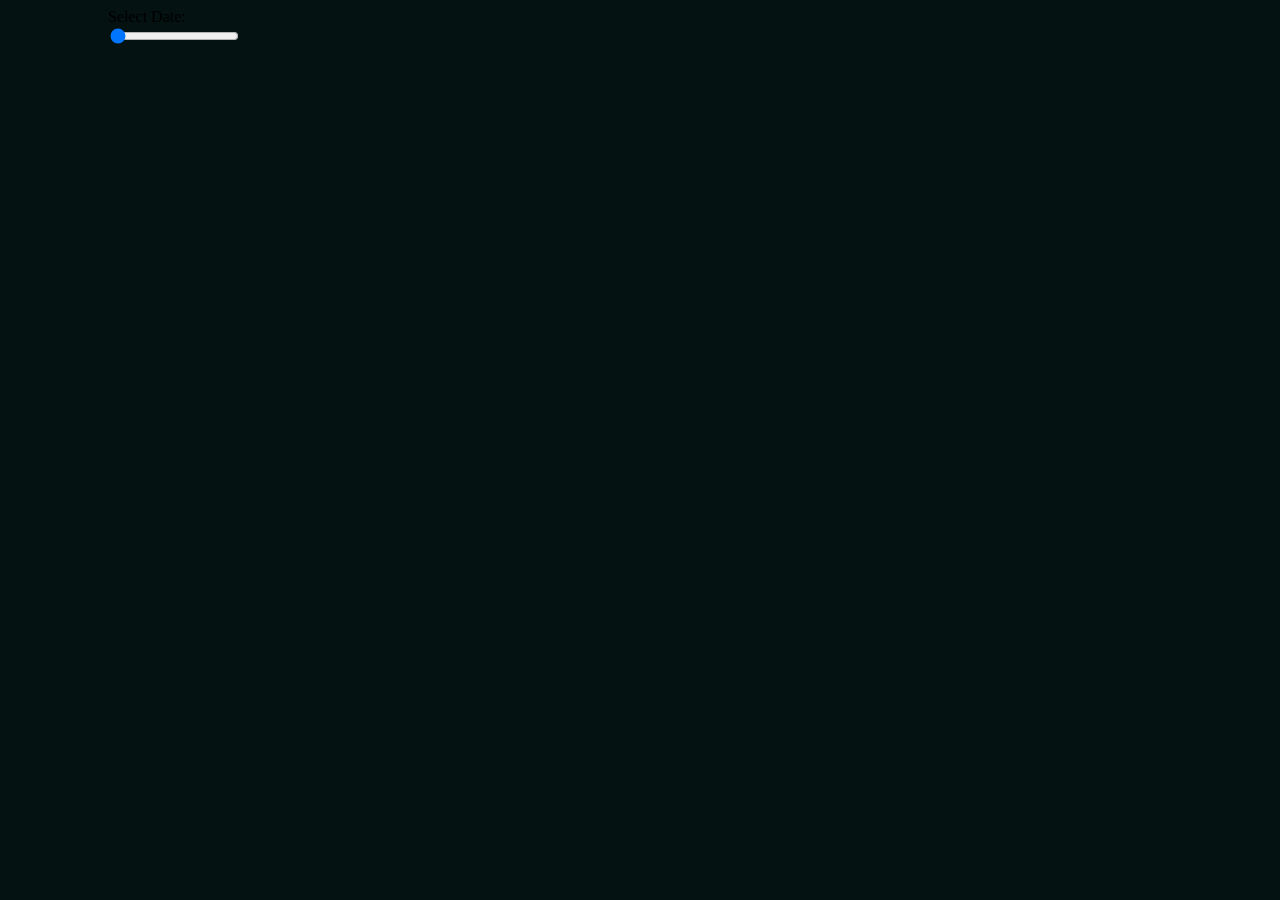
==== index.html @ 00a25d13 "Commit" ====
<!DOCTYPE html>
<html lang="en">

    <head>
        <meta charset="UTF-8">
        <meta name="viewport" content="width=device-width, initial-scale=1.0">
        <title>D3.js Bar Chart with Slider</title>
        <link rel="stylesheet" href="style.css">
        <script src="https://d3js.org/d3.v5.min.js"></script>
    </head>

    <body>

        <div id="cgSectorChart"></div>

        <div id="sliderDiv">
            <label for="dateSlider">Select Date:</label>
            <br>
            <input type="range" id="dateSlider" min="0" max="11" step="1" value="0">
            <br>
            <span id="selectedDate"></span>
        </div>


        <script src="test2.js"></script>
    </body>

</html>
---- style.css ----
@font-face {
  font-family: "BeVietnamPro-Light";
  src: url('../Fonts/BeVietnamPro-Light.otf');
  font-family: "BeVietnamPro-Regular";
  src: url('../Fonts/BeVietnamPro-Regular.otf');
  font-family: "BeVietnamPro-SemiBold";
  src: url('../Fonts/BeVietnamPro-SemiBold.otf');
}

#capGainSector-container {
}


#cgSectorBarPos {
    fill:#7FF224;
}

.cap-gain-label {
    font-size: 12px;
    font-family: "BeVietnamPro-SemiBold", Arial;
}

#cgSectorBarNeg {
    fill:#F0305E;
}


text {
    font-size: 9px;
    font-family: "BeVietnamPro-Light", Arial;
    text-transform: uppercase;
    fill:#F5F5F5;
}

#capGainIndustry-container {

}

#contrastBars {
    fill:#1B2827;
    z-index: -5;
}


body {
    overflow: hidden;
    background-color: #041211;
}

.tick line{
  /* visibility:hidden; */
  stroke: #343F3F;
}


#sliderDiv {
    margin-left: 100px;
}
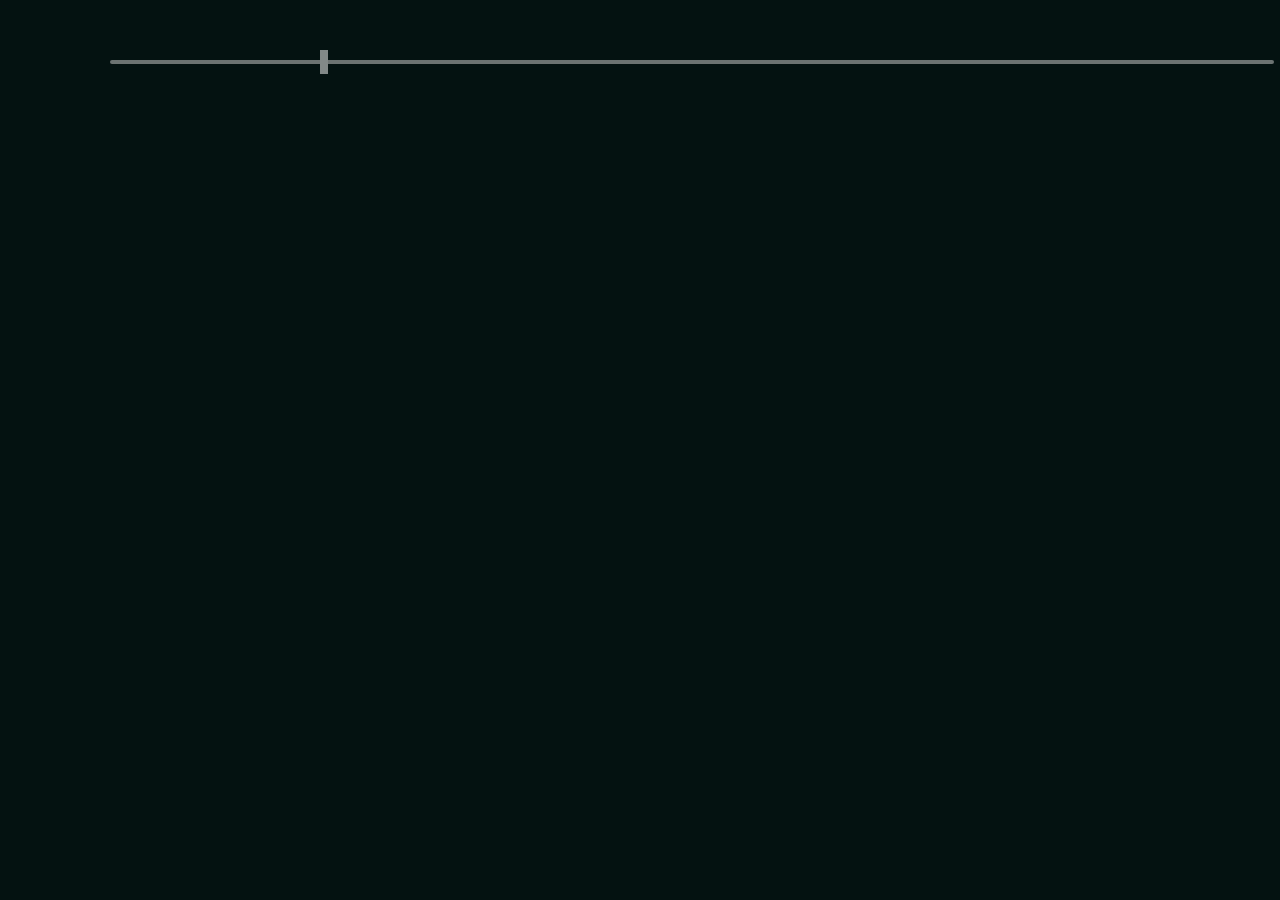
==== commit 53698638: "Updated FIles" ====
--- a/index.html
+++ b/index.html
@@ -13,10 +13,14 @@
 
         <div id="cgSectorChart"></div>
 
+        <div class="centered">
+            <H1 id="selectedDate"></H1>
+        </div>
+
         <div id="sliderDiv">
-            <label for="dateSlider">Select Date:</label>
+            <!-- <label for="dateSlider">Select Date:</label> -->
             <br>
-            <input type="range" id="dateSlider" min="0" max="11" step="1" value="0">
+            <input type="range" id="dateSlider" min="0" max="110" step="1" value="20">
             <br>
             <span id="selectedDate"></span>
         </div>
--- a/style.css
+++ b/style.css
@@ -56,3 +56,40 @@
 #sliderDiv {
     margin-left: 100px;
 }
+
+.centered {
+    display:flex;
+    justify-content: center;
+}
+
+h1 {
+    font-size: 18px;
+    font-family: "BeVietnamPro-Regular", Arial;
+    text-transform: uppercase;
+    color:#F5F5F5;
+}
+
+input {
+  -webkit-appearance: none;  /* Override default CSS styles */
+  appearance: none;
+  width: 100%; /* Full-width */
+  height: 4px; /* Specified height */
+  border-radius: 200px;
+  background: #d3d3d3; /* Grey background */
+  outline: none; /* Remove outline */
+  opacity: 0.5; /* Set transparency (for mouse-over effects on hover) */
+  -webkit-transition: .2s; /* 0.2 seconds transition on hover */
+  transition: opacity .2s;
+}
+
+input:hover {
+  opacity: 1; /* Fully shown on mouse-over */
+}
+
+::-webkit-slider-thumb{
+    -webkit-appearance: none;
+    appearance: none;
+    background-color: #ffffff;
+    height: 1.5rem;
+    width: 0.5rem;  
+}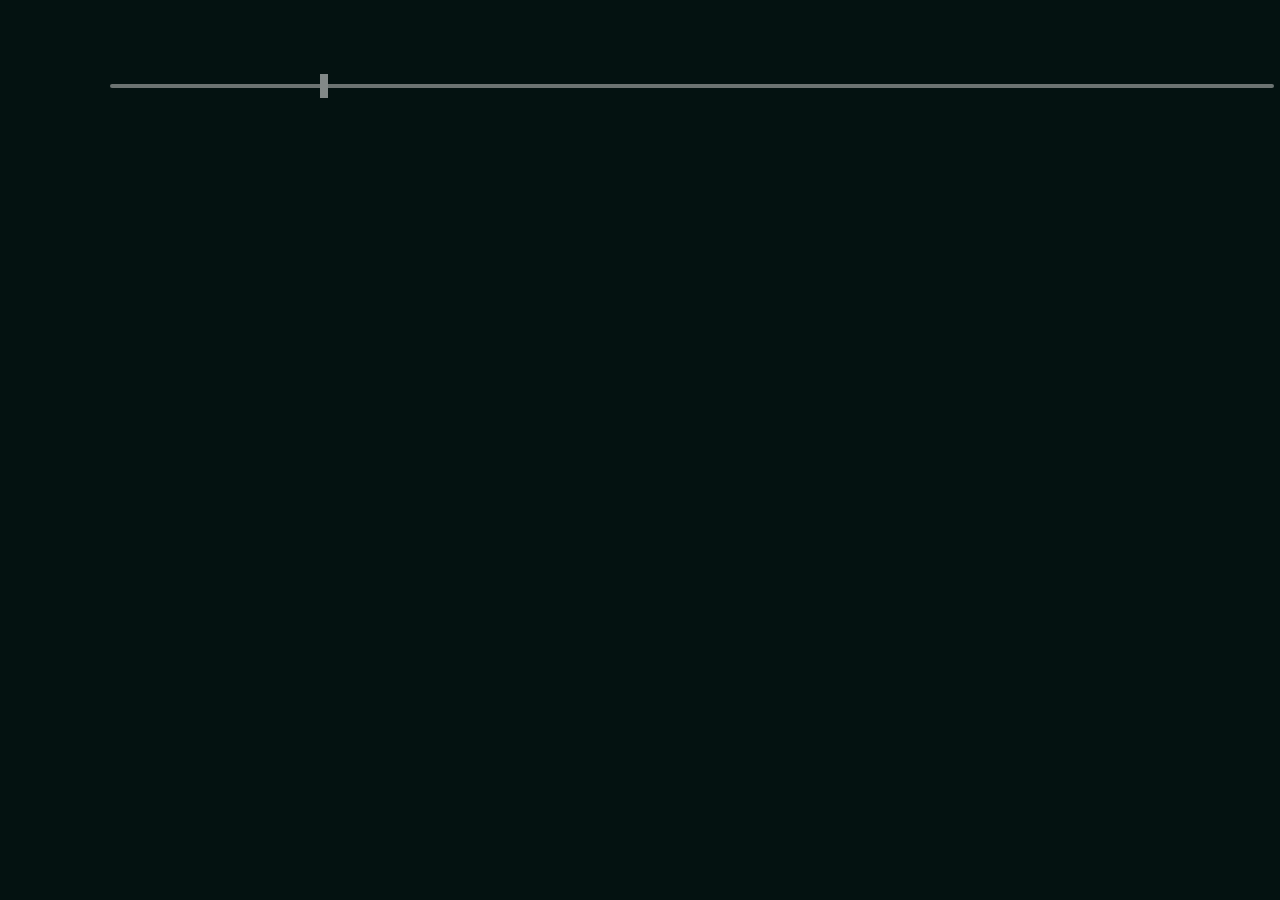
==== commit 24aa86c6: "2 Charts" ====
--- a/index.html
+++ b/index.html
@@ -10,8 +10,16 @@
     </head>
 
     <body>
+        <div class="centered">
+            <H1 id="selectedDate"></H1>
+        </div>
+        <div id="cgSectorChart"></div>
+        <div id="cgIndustryChart"></div>
 
-        <div id="cgSectorChart"></div>
+
+
+        <div id="cgIndustryGrossNetChart"></div>
+        <div id="sp500Chart"></div>
 
         <div class="centered">
             <H1 id="selectedDate"></H1>
@@ -25,8 +33,7 @@
             <span id="selectedDate"></span>
         </div>
 
-
-        <script src="test2.js"></script>
+        <script src="test5.js"></script>
     </body>
 
 </html>--- a/style.css
+++ b/style.css
@@ -7,12 +7,8 @@
   src: url('../Fonts/BeVietnamPro-SemiBold.otf');
 }
 
-#capGainSector-container {
-}
-
-
-#cgSectorBarPos {
-    fill:#7FF224;
+.grid {
+    outline: 0px solid white;
 }
 
 .cap-gain-label {
@@ -20,20 +16,11 @@
     font-family: "BeVietnamPro-SemiBold", Arial;
 }
 
-#cgSectorBarNeg {
-    fill:#F0305E;
-}
-
-
 text {
     font-size: 9px;
     font-family: "BeVietnamPro-Light", Arial;
     text-transform: uppercase;
     fill:#F5F5F5;
-}
-
-#capGainIndustry-container {
-
 }
 
 #contrastBars {
@@ -92,4 +79,15 @@
     background-color: #ffffff;
     height: 1.5rem;
     width: 0.5rem;  
+}
+
+.tooltip {
+    font-size: 12px;
+    line-height: 1.2rem;
+    font-family: "BeVietnamPro-SemiBold", Arial;
+    text-transform: uppercase;
+    border-radius: 4px;
+    background-color: #041211;
+    color: white;
+    outline: 1px solid white;
 }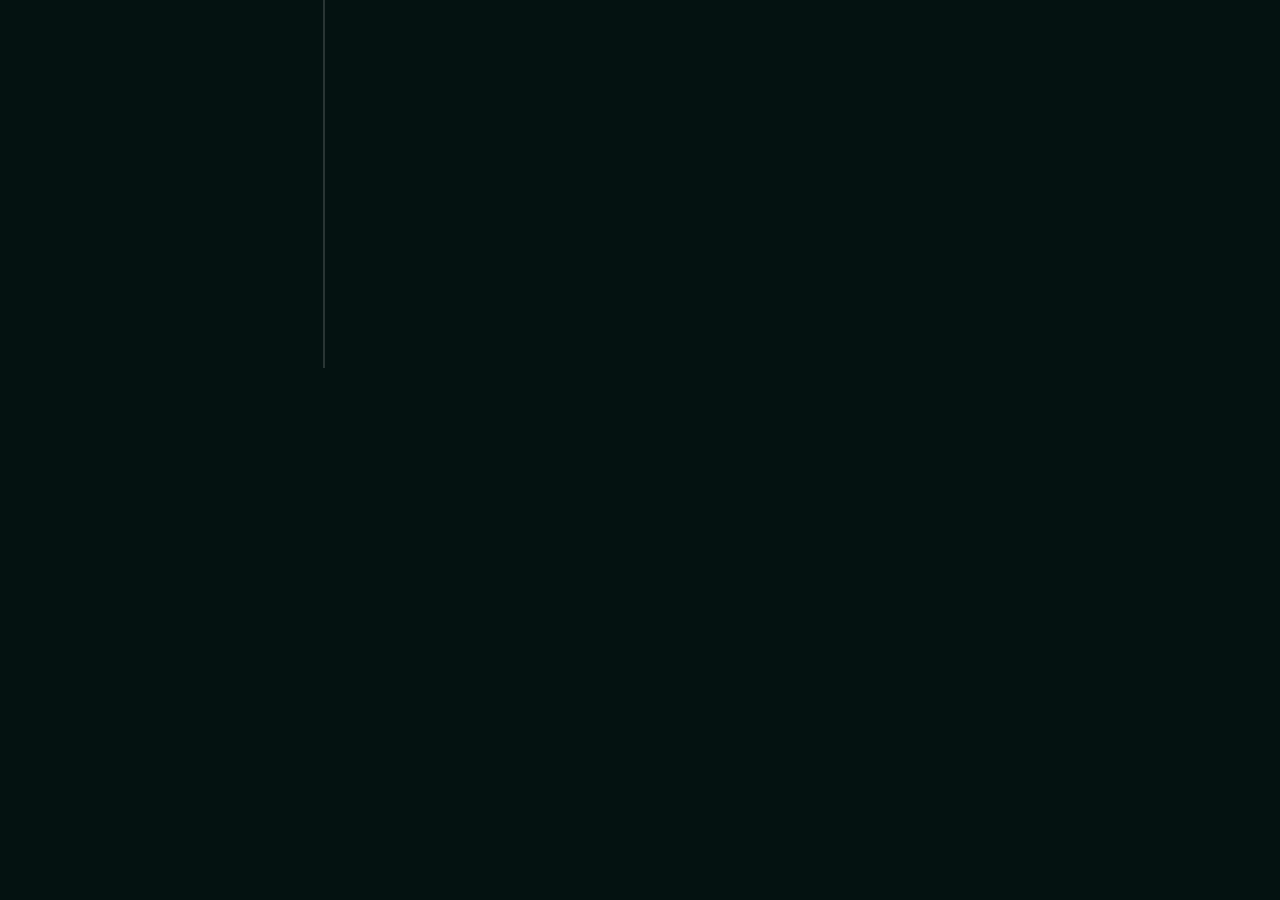
==== commit 99714fa2: "New Charts" ====
--- a/index.html
+++ b/index.html
@@ -10,20 +10,16 @@
     </head>
 
     <body>
-        <div class="centered">
-            <H1 id="selectedDate"></H1>
-        </div>
+
         <div id="cgSectorChart"></div>
         <div id="cgIndustryChart"></div>
-
-
-
-        <div id="cgIndustryGrossNetChart"></div>
-        <div id="sp500Chart"></div>
 
         <div class="centered">
             <H1 id="selectedDate"></H1>
         </div>
+
+        <div id="cgNetChart"></div>
+        <div id="sp500Chart"></div>
 
         <div id="sliderDiv">
             <!-- <label for="dateSlider">Select Date:</label> -->
@@ -33,7 +29,7 @@
             <span id="selectedDate"></span>
         </div>
 
-        <script src="test5.js"></script>
+        <script src="test6.js"></script>
     </body>
 
 </html>--- a/style.css
+++ b/style.css
@@ -47,6 +47,7 @@
 .centered {
     display:flex;
     justify-content: center;
+    margin: 20px;
 }
 
 h1 {
@@ -60,25 +61,29 @@
   -webkit-appearance: none;  /* Override default CSS styles */
   appearance: none;
   width: 100%; /* Full-width */
-  height: 4px; /* Specified height */
+  height: 0px; /* Specified height */
   border-radius: 200px;
   background: #d3d3d3; /* Grey background */
   outline: none; /* Remove outline */
-  opacity: 0.5; /* Set transparency (for mouse-over effects on hover) */
+  opacity: 0.15; /* Set transparency (for mouse-over effects on hover) */
   -webkit-transition: .2s; /* 0.2 seconds transition on hover */
   transition: opacity .2s;
+  margin-left: 4px;
+  margin-right: 80px;
 }
 
 input:hover {
   opacity: 1; /* Fully shown on mouse-over */
+  
 }
 
 ::-webkit-slider-thumb{
     -webkit-appearance: none;
     appearance: none;
     background-color: #ffffff;
-    height: 1.5rem;
-    width: 0.5rem;  
+    height: 34rem;
+    width: 0.1rem;  
+    z-index: -5;
 }
 
 .tooltip {
